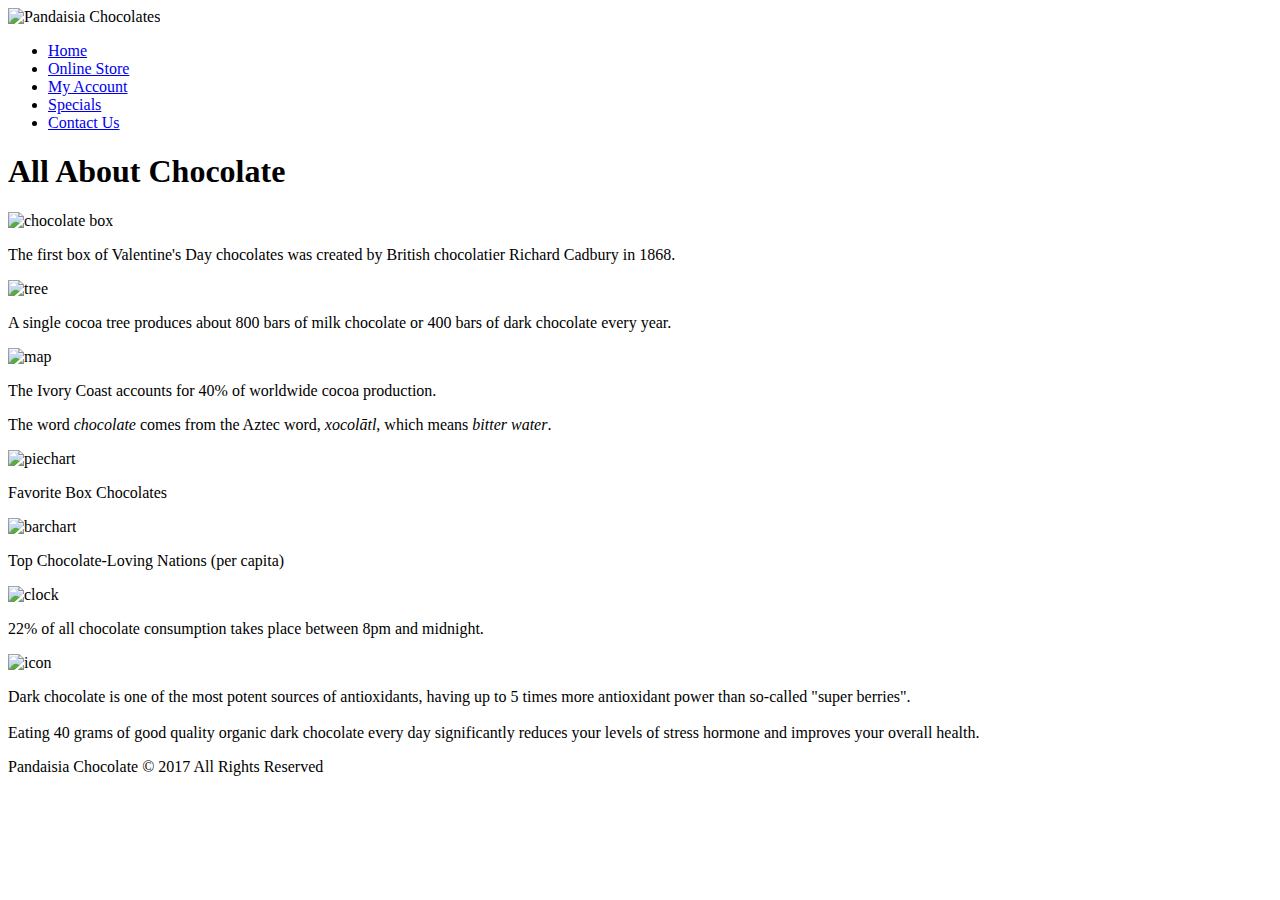
==== pc_info.html @ bfe98dd2 "did display elements created reset style sheets" ====
<!DOCTYPE html>
<html>

<head>
      <!--
    New Perspectives on HTML5 and CSS3, 7th Edition
    Tutorial 3
    Tutorial Case
    
    Chocolate Infographic Page
    Author: Adrian Gilder
    Date:  10/12/18

    Filename: pc_info.html
   -->
      <meta charset="utf-8" />
      <title>Chocolate Infographic</title>
</head>

<body>
      <header>
            <img src="pc_logo.png" alt="Pandaisia Chocolates" />
            <nav class="horizontalNavigation">
                  <ul>
                        <li><a href="index.html">Home</a></li>
                        <li><a href="#">Online Store</a></li>
                        <li><a href="#">My Account</a></li>
                        <li><a href="#">Specials</a></li>
                        <li><a href="#">Contact Us</a></li>
                  </ul>
            </nav>
            <h1>All About Chocolate</h1>
      </header>
      <main id="infographic">
            <div id="info1" class="infobox">
                  <img src="info1.png" alt="chocolate box" />
                  <p>The first box of Valentine's Day chocolates was created by British
                        chocolatier Richard Cadbury in 1868.</p>
            </div>
            <div id="info2" class="infobox">
                  <img src="info2.png" alt="tree" />
                  <p>A single cocoa tree produces about 800 bars of milk chocolate
                        or 400 bars of dark chocolate every year.</p>
            </div>
            <div id="info3" class="infobox">
                  <img src="info3.png" alt="map" />
                  <p>The Ivory Coast accounts for 40% of worldwide cocoa production.</p>
            </div>
            <div id="info4" class="infobox">
                  <p>The word <em>chocolate</em> comes from the Aztec word,
                        <em>xocol&#257;tl</em>, which means <em>bitter water</em>.
                  </p>
            </div>
            <div id="info5" class="infobox">
                  <img src="info5.png" alt="piechart" />
                  <p>Favorite Box Chocolates</p>
            </div>
            <div id="info6" class="infobox">
                  <img src="info6.png" alt="barchart" />
                  <p>Top Chocolate-Loving Nations (per capita)</p>
            </div>
            <div id="info7" class="infobox">
                  <img src="info7.png" alt="clock" />
                  <p>22% of all chocolate consumption takes place between 8pm
                        and midnight.</p>
            </div>
            <div id="info8" class="infobox">
                  <img src="info8.png" alt="icon" />
                  <p>Dark chocolate is one of the most potent sources of antioxidants,
                        having up to 5 times more antioxidant power than so-called
                        "super berries".<br /><br />
                        Eating 40 grams of good quality organic dark
                        chocolate every day significantly reduces your levels of stress
                        hormone and improves your overall health.</p>
            </div>
      </main>
      <footer>
            Pandaisia Chocolate &copy; 2017 All Rights Reserved
      </footer>
</body>

</html>
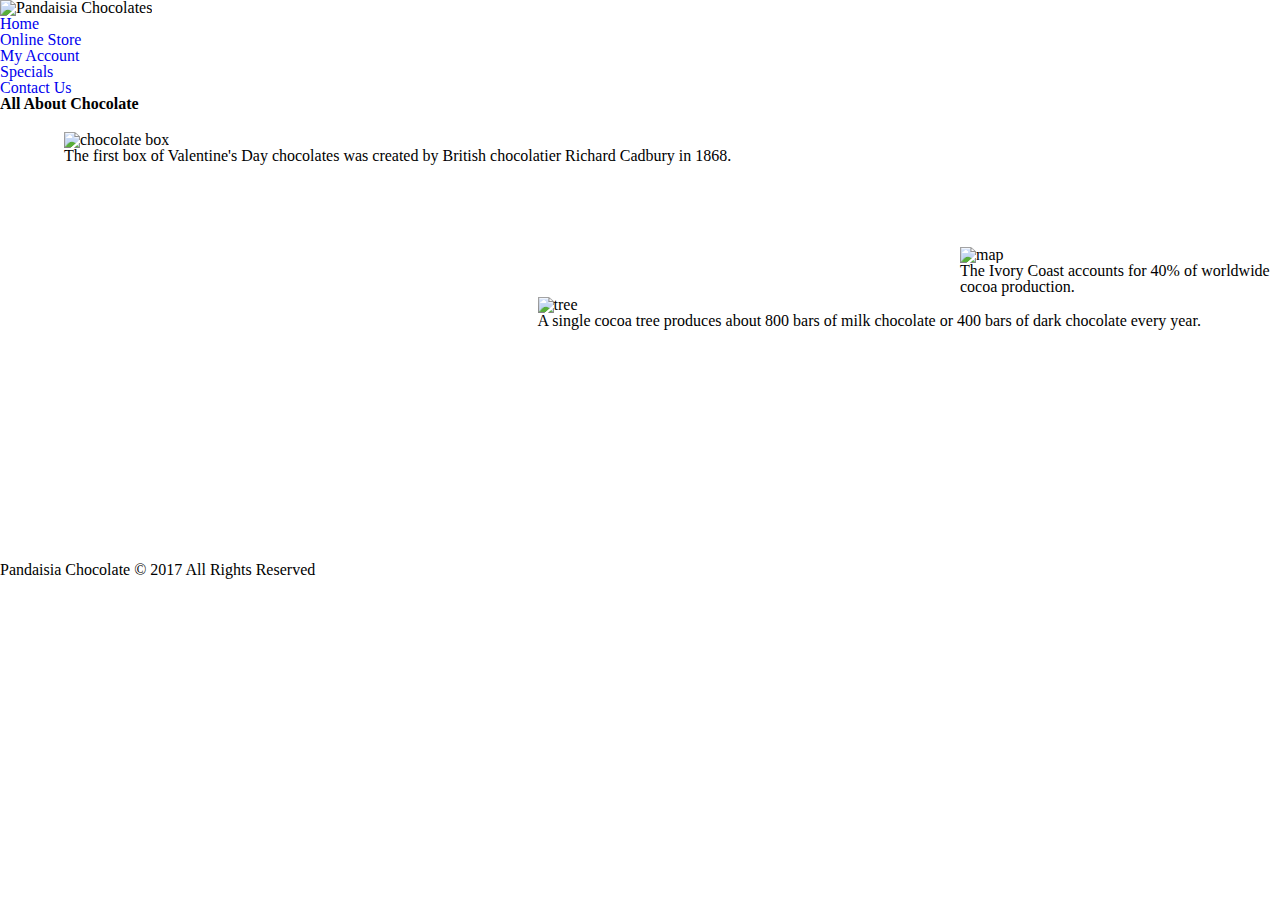
==== commit b9a6fcf1: "Final commit push ready for review :)" ====
--- a/pc_info.html
+++ b/pc_info.html
@@ -15,6 +15,9 @@
    -->
       <meta charset="utf-8" />
       <title>Chocolate Infographic</title>
+      <link rel="stylesheet" href="pc_reset.css">
+      <link rel="stylesheet" href="pc_styles3.css">
+      <link rel="stylesheet" href="pc_info.css">
 </head>
 
 <body>
--- a/pc_info.css
+++ b/pc_info.css
@@ -0,0 +1,92 @@
+/*
+   New Perspectives on HTML5 and CSS3, 7th Edition
+   Tutorial 3
+   Tutorial Case
+   
+   Positioning Styles for the pc_info.html file
+   Author: Adrian Gilder
+   Date:   10/12/18
+   
+   Filename: pc_info.css
+
+*/
+
+/* div.infobox {
+    display: none;
+} */
+
+/* Main Styles */
+main {
+    overflow: auto;
+    position: relative;
+    height: 450px;
+    width: 100%;
+}
+
+
+
+/* Infographic Styles */
+div.infobox {
+    position: absolute;
+}
+
+/* First Infographic */
+div#info1 {
+    display: block;
+    top: 20px;
+    left: 5%;
+}
+
+
+/* Second Infographic */
+div#info2 {
+    display: block;
+    top: 185px;
+    left: 42%;
+}
+
+/* Third Infographic */
+div#info3 {
+    display: block;
+    top: 135px;
+    left: 75%;
+}
+
+/* Fourth Infographic */
+div#info4 {
+    display: block;
+    top: 510px;
+    left: 8%;
+}
+
+
+/* Fifth Infographic */
+div#info5 {
+    display: block;
+    top: 800px;
+    left: 3%;
+}
+
+
+/* Sixth Infographic */
+div#info6 {
+    display: block;
+    top: 600px;
+    left: 48%;
+}
+
+
+/* Seventh Infographic */
+div#info7 {
+    display: block;
+    top: 1000px;
+    left: 68%;
+}
+
+
+/* Eighth Infographic */
+div#info8 {
+    display: block;
+    top: 1100px;
+    left: 12%;
+}